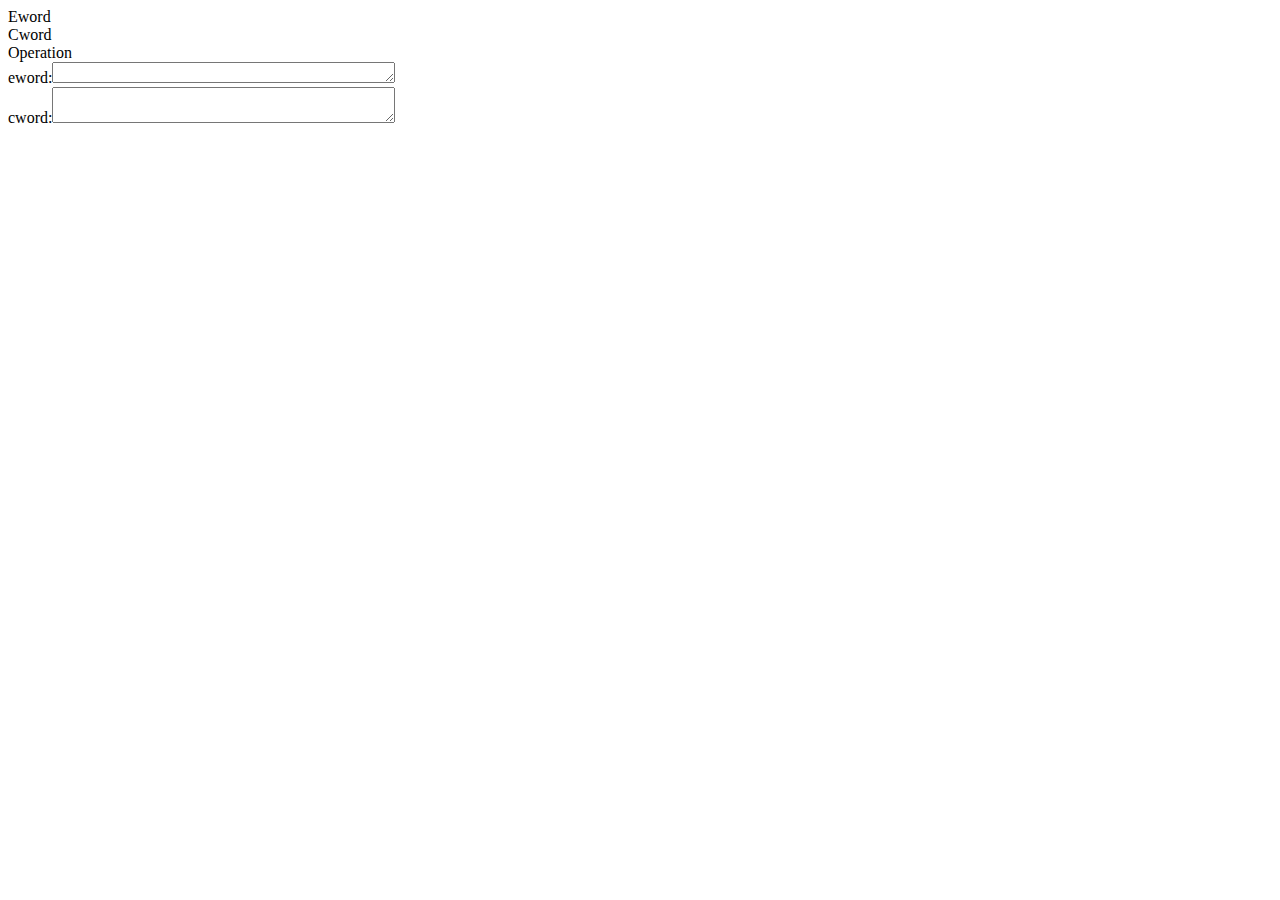
==== src/main/webapp/index.html @ 7f536b52 "fix toggle issue" ====
<!DOCTYPE html PUBLIC "-//W3C//DTD HTML 4.01 Transitional//EN" "http://www.w3.org/TR/html4/loose.dtd">
<html>
<head>
    <title>Ewords</title>
    <meta charset="UTF-8">
    <meta name="viewport" content="width=device-width, initial-scale=1">
<!--===============================================================================================
    <link rel="icon" type="image/png" href="images/icons/favicon.ico"/>-->  
<!--===============================================================================================
    <link rel="stylesheet" type="text/css" href="vendor/bootstrap/css/bootstrap.min.css">-->
<!--===============================================================================================
    <link rel="stylesheet" type="text/css" href="fonts/font-awesome-4.7.0/css/font-awesome.min.css">-->
<!--===============================================================================================
    <link rel="stylesheet" type="text/css" href="vendor/animate/animate.css">-->
<!--===============================================================================================
    <link rel="stylesheet" type="text/css" href="vendor/select2/select2.min.css">-->
<!--===============================================================================================
    <link rel="stylesheet" type="text/css" href="vendor/perfect-scrollbar/perfect-scrollbar.css">-->
<!--===============================================================================================
    <link rel="stylesheet" type="text/css" href="css/util.css">-->
    <link rel="stylesheet" type="text/css" href="css/main.css">
    <link rel="stylesheet" type="text/css" href="css/jquery-ui.min.css" >
<!--    <link rel="stylesheet" type="text/css" href="css/jquery-confirm.min.css"/>-->  
<!--===============================================================================================-->
<!--===============================================================================================-->  
    <script src="vendor/jquery/jquery-3.2.1.min.js"></script>
<!--===============================================================================================
    <script src="vendor/bootstrap/js/popper.js"></script>
    <script src="vendor/bootstrap/js/bootstrap.min.js"></script>-->
<!--===============================================================================================
    <script src="vendor/select2/select2.min.js"></script>-->
<!--===============================================================================================-->
    <script src="js/main.js"></script>
    <script src="js/jquery-ui.min.js"></script>
 <!--   <script type="text/javascript" src="js/jquery-confirm.min.js"></script> -->
<script type="text/javascript">
$(document).ready(function(){ 
   $( "#dialog" ).dialog({
        autoOpen: false,
        width: 400,
        buttons: [
            {
                text: "OK",
                click: function() {
                    $( this ).dialog( "close" );
                    $.ajax({
                        url:'addword',
                        type:'POST', //POST
                        async:true,    //或false,是否异步
                        data:{
                            eword:$('#taeword').val(),
                        	cword:$('#tacword').val()
                        },
                        timeout:5000,    //超时时间
                        dataType:'json',    //返回的数据格式：json/xml/html/script/jsonp/text
                        complete:function(data){
                            if(data.responseText=="success") {
                            	   $.ajax({
                                       url:'eword',
                                       type:'GET', //POST
                                       async:true,    //或false,是否异步
                                       data:{
                                    	   eword:$('#taeword').val(),
                                    	   cword:$('#tacword').val()
                                       },
                                       timeout:10000,    //超时时间
                                       dataType:'json',    //返回的数据格式：json/xml/html/script/jsonp/text
                                       success:function(data){
	                                   	   var listr = '<div class="row detail"><div class="cell eword">{0}</div><div class="cell cword"><span class="cspan">{1}</cspan></div><div class="cell oper"><a class="del" id={2} >delete</a></div></div>'
	                                   	   listr = listr.format($('#taeword').val(), $('#tacword').val(), data.id);
	                                       $('.table').append(listr);
	                                       lastRowDisplay();
	                                       lastBindDeleteLinks();
                                       }
                                   });
                            	
                            	//alert("add successfully!")
                            }else{
                            	alert("add error!")
                            }
                           
                        }
                    }); 
                }
            },
            {
                text: "Cancel",
                click: function() {
                    $( this ).dialog( "close" );
                }
            }
        ]
    });
	    
	$.ajax({
	    url:'ewords',
	    type:'GET', //POST
	    async:true,    //或false,是否异步
	    data:{
	    },
	    timeout:5000,    //超时时间
	    dataType:'json',    //返回的数据格式：json/xml/html/script/jsonp/text
	    beforeSend:function(xhr){
	        //console.log(xhr)
	        //console.log('before send')
	    },
	    success:function(data,textStatus,jqXHR){
	    	var listr = '<div class="row detail add"><div class="cell eword"><a>++添加++</a></div><div class="cell cword"></div><div class="cell oper"></div></div>';
            $('.table').append(listr);
	    	$(data).each(function (index, word) {
	    		 var listr = '<div class="row detail"><div class="cell eword">{0}</div><div class="cell cword"><span class="cspan">{1}</span></div><div class="cell oper"><a class="del" id={2} >delete</a></div></div>'
	    	     listr = listr.format(word.eword, word.cword, word.id);
	    		 $('.table').append(listr); 
	    		 //toggleLastRow();
	    	});
	    	toggleDisplay();
	        
	        $(".add").click(function(event){
	        	  $( "#dialog" ).dialog( "open" );
	        	   // Link to open the dialog
	              event.preventDefault();
	        });
	        // Delete 
            bindDeleteLinks();
	        //console.log(textStatus)
	        //console.log(jqXHR)
	    },
	    error:function(xhr,textStatus){
	        //console.log('error')
	        //console.log(xhr)
	        //console.log(textStatus)
	    },
	    complete:function(){
	        //console.log('end request')
	    }
	});
	

});

</script>

</head>
<body>
    
    <div class="limiter">
        <div class="container-table100">
            <div class="wrap-table100">
                    <div class="table">

                        <div class="row header">
                            <div class="cell">
                                Eword
                            </div>
                            <div class="cell">
                                Cword
                            </div>
                            <div class="cell">
                                Operation
                            </div>
                            
                        </div>
                    </div>
            </div>
        </div>
    </div>


<!-- ui-dialog -->
<div id="dialog" title="Add word">
    <div>eword:<textarea id="taeword" name="taeword" cols ="40" rows = "1"></textarea></div>
    <div>cword:<textarea id="tacword" name="tacword" cols ="40" rows = "2"></textarea></div>
</div>

    



</body>
</html>
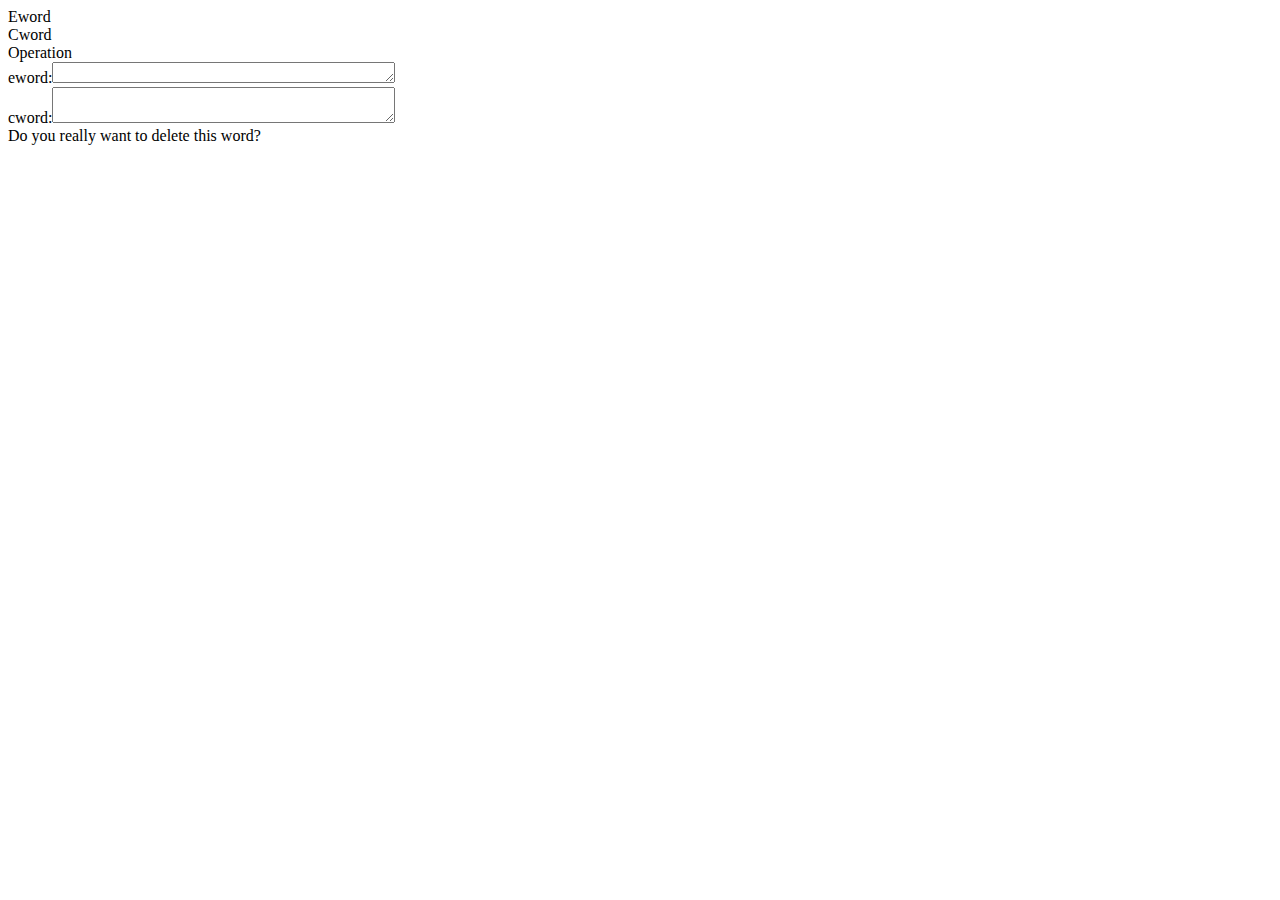
==== commit 9230f3a6: "change original confirm to jQuery UI" ====
--- a/src/main/webapp/index.html
+++ b/src/main/webapp/index.html
@@ -30,111 +30,13 @@
 <!--===============================================================================================
     <script src="vendor/select2/select2.min.js"></script>-->
 <!--===============================================================================================-->
+    <script src="js/jquery-ui.min.js"></script>
     <script src="js/main.js"></script>
-    <script src="js/jquery-ui.min.js"></script>
  <!--   <script type="text/javascript" src="js/jquery-confirm.min.js"></script> -->
 <script type="text/javascript">
 $(document).ready(function(){ 
-   $( "#dialog" ).dialog({
-        autoOpen: false,
-        width: 400,
-        buttons: [
-            {
-                text: "OK",
-                click: function() {
-                    $( this ).dialog( "close" );
-                    $.ajax({
-                        url:'addword',
-                        type:'POST', //POST
-                        async:true,    //或false,是否异步
-                        data:{
-                            eword:$('#taeword').val(),
-                        	cword:$('#tacword').val()
-                        },
-                        timeout:5000,    //超时时间
-                        dataType:'json',    //返回的数据格式：json/xml/html/script/jsonp/text
-                        complete:function(data){
-                            if(data.responseText=="success") {
-                            	   $.ajax({
-                                       url:'eword',
-                                       type:'GET', //POST
-                                       async:true,    //或false,是否异步
-                                       data:{
-                                    	   eword:$('#taeword').val(),
-                                    	   cword:$('#tacword').val()
-                                       },
-                                       timeout:10000,    //超时时间
-                                       dataType:'json',    //返回的数据格式：json/xml/html/script/jsonp/text
-                                       success:function(data){
-	                                   	   var listr = '<div class="row detail"><div class="cell eword">{0}</div><div class="cell cword"><span class="cspan">{1}</cspan></div><div class="cell oper"><a class="del" id={2} >delete</a></div></div>'
-	                                   	   listr = listr.format($('#taeword').val(), $('#tacword').val(), data.id);
-	                                       $('.table').append(listr);
-	                                       lastRowDisplay();
-	                                       lastBindDeleteLinks();
-                                       }
-                                   });
-                            	
-                            	//alert("add successfully!")
-                            }else{
-                            	alert("add error!")
-                            }
-                           
-                        }
-                    }); 
-                }
-            },
-            {
-                text: "Cancel",
-                click: function() {
-                    $( this ).dialog( "close" );
-                }
-            }
-        ]
-    });
-	    
-	$.ajax({
-	    url:'ewords',
-	    type:'GET', //POST
-	    async:true,    //或false,是否异步
-	    data:{
-	    },
-	    timeout:5000,    //超时时间
-	    dataType:'json',    //返回的数据格式：json/xml/html/script/jsonp/text
-	    beforeSend:function(xhr){
-	        //console.log(xhr)
-	        //console.log('before send')
-	    },
-	    success:function(data,textStatus,jqXHR){
-	    	var listr = '<div class="row detail add"><div class="cell eword"><a>++添加++</a></div><div class="cell cword"></div><div class="cell oper"></div></div>';
-            $('.table').append(listr);
-	    	$(data).each(function (index, word) {
-	    		 var listr = '<div class="row detail"><div class="cell eword">{0}</div><div class="cell cword"><span class="cspan">{1}</span></div><div class="cell oper"><a class="del" id={2} >delete</a></div></div>'
-	    	     listr = listr.format(word.eword, word.cword, word.id);
-	    		 $('.table').append(listr); 
-	    		 //toggleLastRow();
-	    	});
-	    	toggleDisplay();
-	        
-	        $(".add").click(function(event){
-	        	  $( "#dialog" ).dialog( "open" );
-	        	   // Link to open the dialog
-	              event.preventDefault();
-	        });
-	        // Delete 
-            bindDeleteLinks();
-	        //console.log(textStatus)
-	        //console.log(jqXHR)
-	    },
-	    error:function(xhr,textStatus){
-	        //console.log('error')
-	        //console.log(xhr)
-	        //console.log(textStatus)
-	    },
-	    complete:function(){
-	        //console.log('end request')
-	    }
-	});
-	
+	initAddEword();
+	initQueryEword();
 
 });
 
@@ -171,10 +73,9 @@
     <div>eword:<textarea id="taeword" name="taeword" cols ="40" rows = "1"></textarea></div>
     <div>cword:<textarea id="tacword" name="tacword" cols ="40" rows = "2"></textarea></div>
 </div>
-
-    
-
-
+<div id="delConfirm" title="Confirm Delete">
+    Do you really want to delete this word?
+</div>
 
 </body>
 </html>